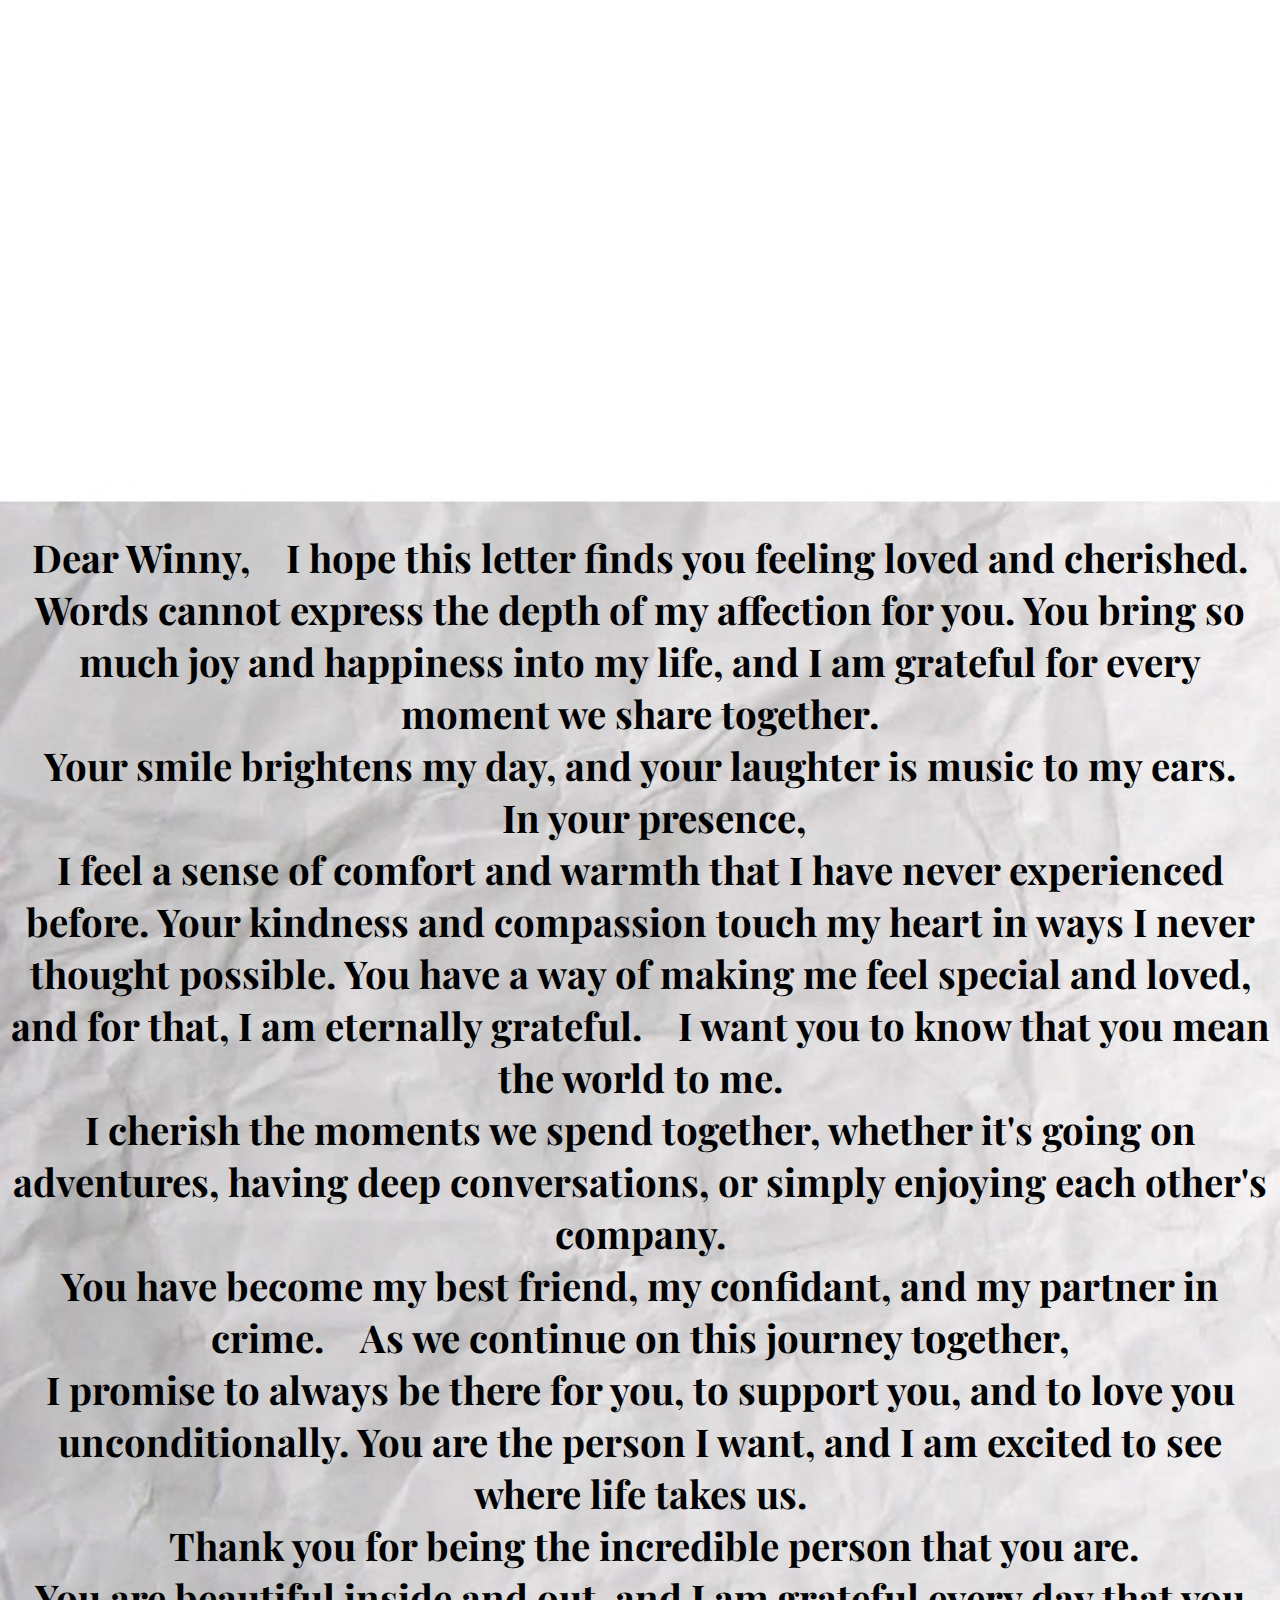
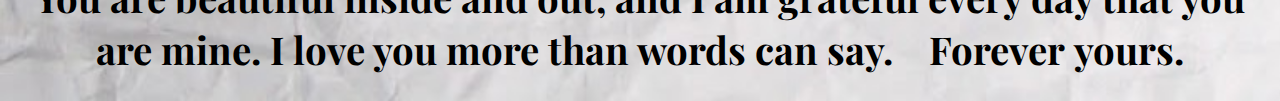
==== note.html @ c3009d83 "Add files via upload" ====
<!DOCTYPE html>
<html lang="en" dir="ltr">
  <head>
    <meta charset="utf-8">
    <title>note to winny</title>
    <link rel="stylesheet" href="styles2.css">
    <link rel="preconnect" href="https://fonts.googleapis.com">
    <link rel="preconnect" href="https://fonts.gstatic.com" crossorigin>
    <link href="https://fonts.googleapis.com/css2?family=Edu+TAS+Beginner&family=Lovers+Quarrel&family=Nova+Mono&family=Playfair+Display:ital@1&display=swap" rel="stylesheet">
    <meta name="viewport" content="width=device-width, initial-scale=1">
  </head>
  <body>
<center>
<h1>Dear Winny,

&nbsp&nbsp&nbspI hope this letter finds you feeling loved and cherished.<br> Words cannot express the depth of my affection for you. You bring so much joy and happiness into my life, and I am grateful for every moment we share together.<br> Your smile brightens my day, and your laughter is music to my ears.

&nbsp&nbsp&nbspIn your presence, <br>I feel a sense of comfort and warmth that I have never experienced before. Your kindness and compassion touch my heart in ways I never thought possible. You have a way of making me feel special and loved,<br> and for that, I am eternally grateful.

&nbsp&nbsp&nbspI want you to know that you mean the world to me.<br> I cherish the moments we spend together, whether it's going on adventures, having deep conversations, or simply enjoying each other's company. <br>You have become my best friend, my confidant, and my partner in crime.

&nbsp&nbsp&nbspAs we continue on this journey together,<br> I promise to always be there for you, to support you, and to love you unconditionally. You are the person I want, and I am excited to see where life takes us.<br>

&nbsp&nbsp&nbspThank you for being the incredible person that you are.<br> You are beautiful inside and out, and I am grateful every day that you are mine. I love you more than words can say.

&nbsp&nbsp&nbspForever yours.</h1>
</center>
  </body>
</html>
---- styles2.css ----
h1{
  font-family: 'Playfair Display', serif;
  font-size: 3vw;
padding-top: 40%
}
body{
  background-image: url(3.jpg);
  background-size: cover;
  background-repeat: no-repeat;
}
.container{
  text-align: center;
  padding-top: %;
}
.container1{

}
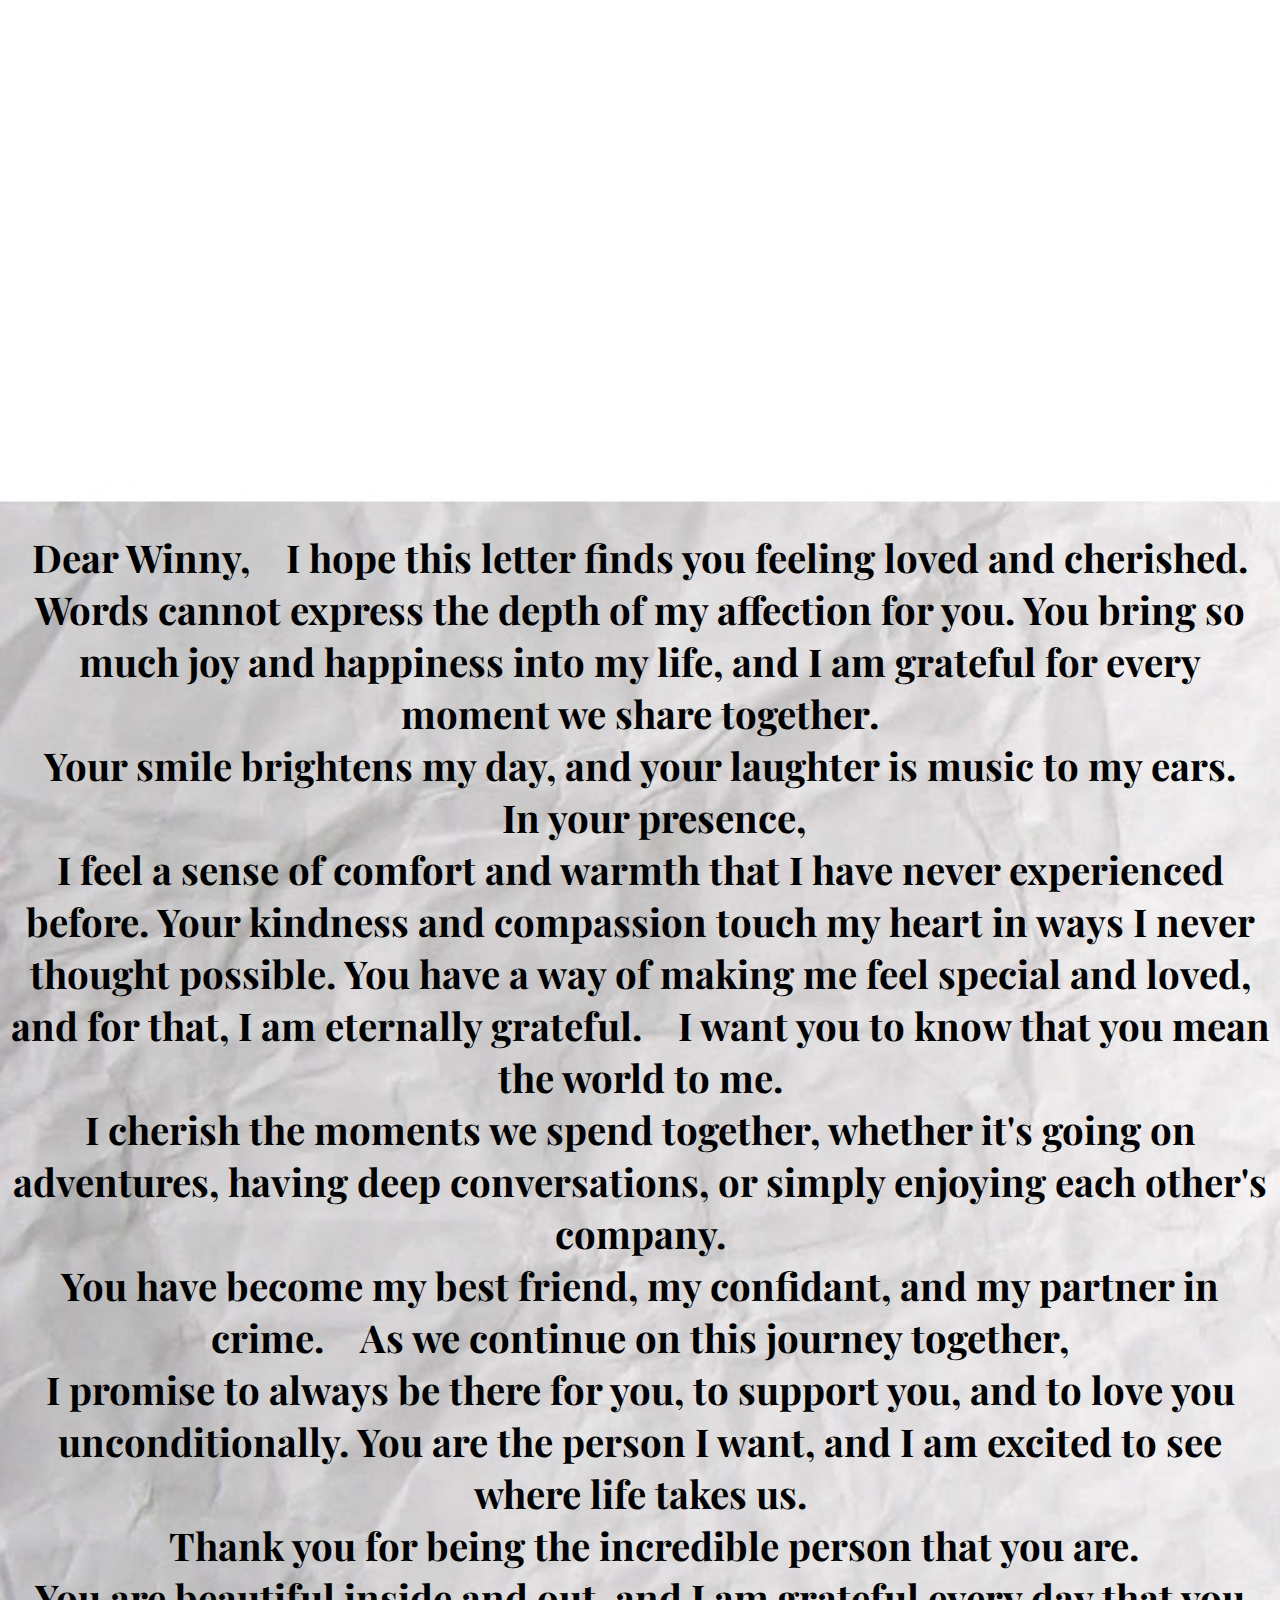
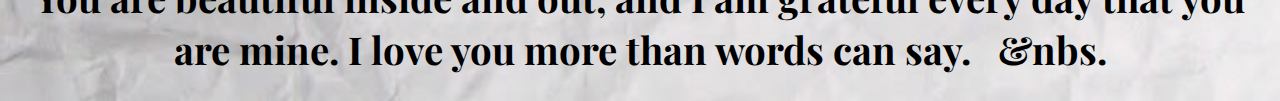
==== commit ed5d8f2d: "note.html" ====
--- a/note.html
+++ b/note.html
@@ -23,7 +23,7 @@
 
 &nbsp&nbsp&nbspThank you for being the incredible person that you are.<br> You are beautiful inside and out, and I am grateful every day that you are mine. I love you more than words can say.
 
-&nbsp&nbsp&nbspForever yours.</h1>
+&nbsp&nbsp&nbs.</h1>
 </center>
   </body>
 </html>
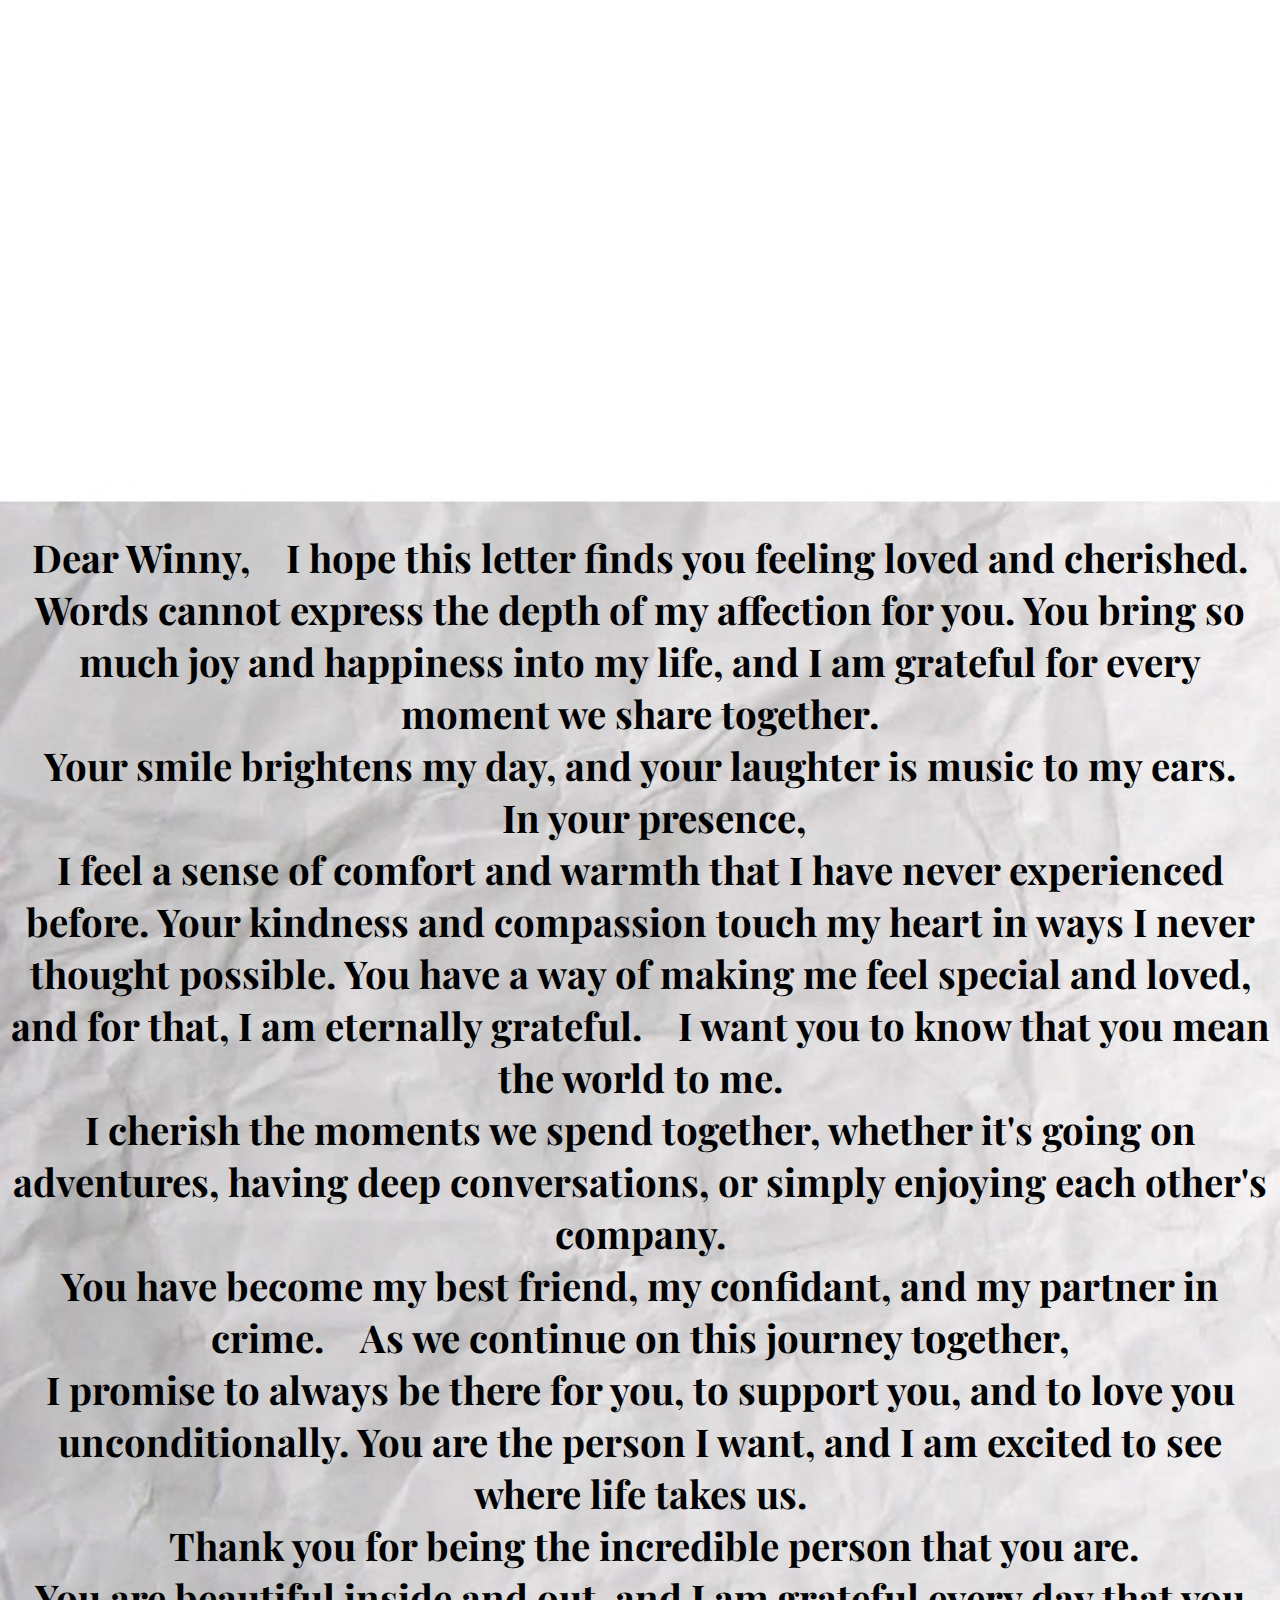
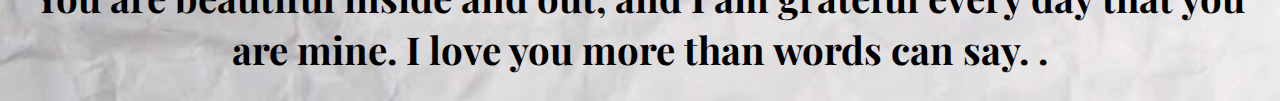
==== commit 274576ea: "note.html" ====
--- a/note.html
+++ b/note.html
@@ -23,7 +23,7 @@
 
 &nbsp&nbsp&nbspThank you for being the incredible person that you are.<br> You are beautiful inside and out, and I am grateful every day that you are mine. I love you more than words can say.
 
-&nbsp&nbsp&nbs.</h1>
+.</h1>
 </center>
   </body>
 </html>
